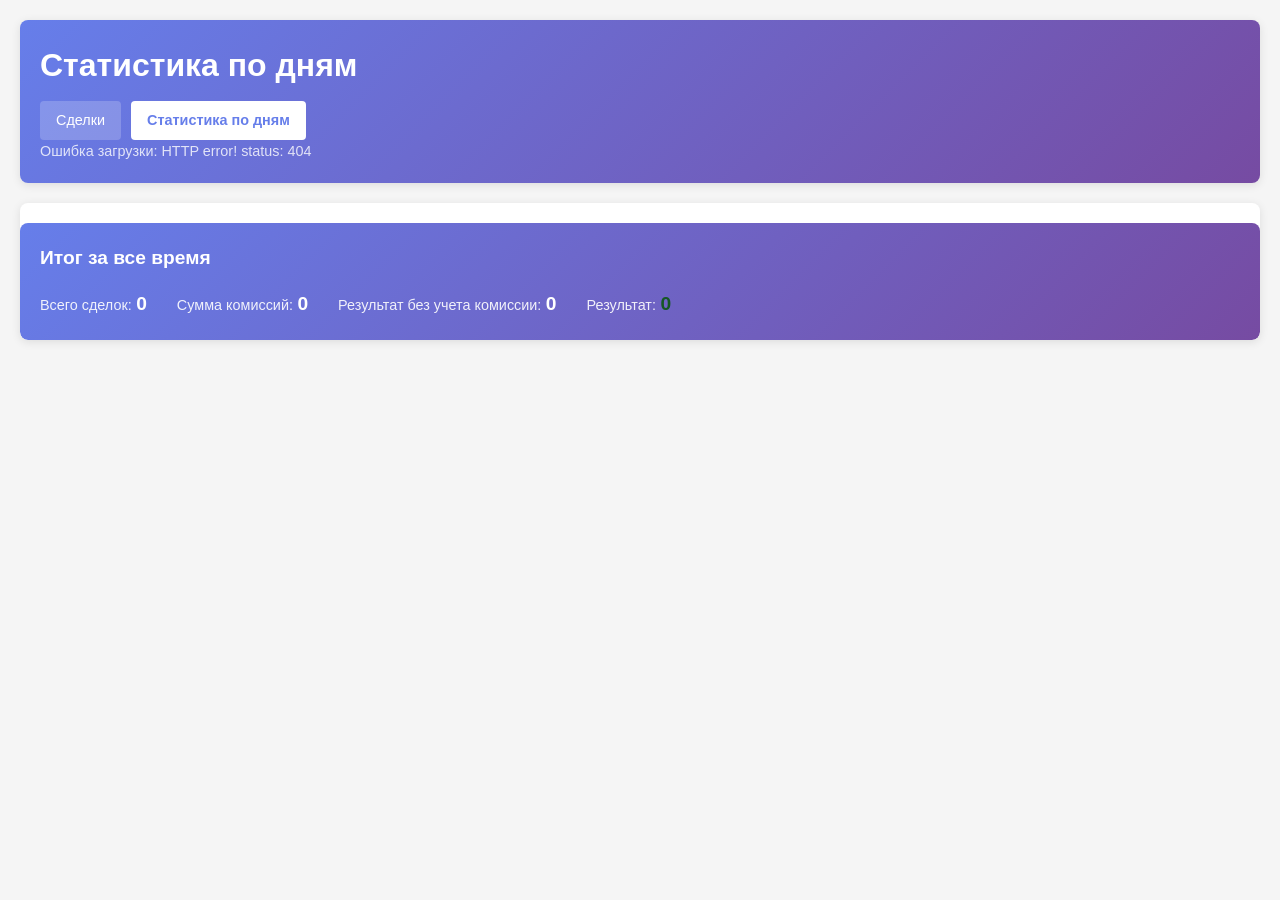
==== web/stats.html @ da1628b9 "Добавил страницу со статистикой по дням" ====
<!DOCTYPE html>
<html lang="ru">
<head>
    <meta charset="UTF-8">
    <meta name="viewport" content="width=device-width, initial-scale=1.0">
    <title>Статистика по дням - LMD-T-bot</title>
    <link rel="stylesheet" href="styles.css">
</head>
<body>
    <div class="container">
        <header>
            <h1>Статистика по дням</h1>
            <nav class="tabs">
                <a href="/" class="tab">Сделки</a>
                <a href="/stats.html" class="tab active">Статистика по дням</a>
            </nav>
            <div id="status">Загрузка данных...</div>
        </header>
        
        <main>
            <div id="daily-stats-container">
                <!-- Daily stats will be inserted here as collapsible blocks -->
            </div>
            
            <div class="summary-card">
                <h3>Итог за все время</h3>
                <div class="summary-values">
                    <div>
                        <span class="summary-label">Всего сделок:</span>
                        <span id="total-trades" class="summary-value">0</span>
                    </div>
                    <div>
                        <span class="summary-label">Сумма комиссий:</span>
                        <span id="total-commissions" class="summary-value">0</span>
                    </div>
                    <div>
                        <span class="summary-label">Результат без учета комиссии:</span>
                        <span id="total-amounts" class="summary-value">0</span>
                    </div>
                    <div>
                        <span class="summary-label">Результат:</span>
                        <span id="total-result" class="summary-value result-positive">0</span>
                    </div>
                </div>
            </div>
            
            <div id="no-data" class="hidden">Нет данных о сделках в базе</div>
        </main>
    </div>
    
    <script src="stats.js"></script>
</body>
</html>
---- web/styles.css ----
* {
    margin: 0;
    padding: 0;
    box-sizing: border-box;
}

body {
    font-family: -apple-system, BlinkMacSystemFont, 'Segoe UI', Roboto, Oxygen, Ubuntu, sans-serif;
    background-color: #f5f5f5;
    color: #333;
    line-height: 1.6;
}

.container {
    max-width: 1400px;
    margin: 0 auto;
    padding: 20px;
}

header {
    background: linear-gradient(135deg, #667eea 0%, #764ba2 100%);
    color: white;
    padding: 20px;
    border-radius: 8px;
    margin-bottom: 20px;
    box-shadow: 0 2px 10px rgba(0, 0, 0, 0.1);
}

header h1 {
    font-size: 2rem;
    margin-bottom: 10px;
}

#status {
    font-size: 0.9rem;
    opacity: 0.8;
}

main {
    background: white;
    border-radius: 8px;
    box-shadow: 0 2px 10px rgba(0, 0, 0, 0.1);
    overflow: hidden;
}

table {
    width: 100%;
    border-collapse: collapse;
}

thead {
    background-color: #f8f9fa;
    border-bottom: 2px solid #e9ecef;
}

th {
    padding: 12px 15px;
    text-align: left;
    font-weight: 600;
    color: #495057;
    font-size: 0.85rem;
    text-transform: uppercase;
    letter-spacing: 0.5px;
}

td {
    padding: 12px 15px;
    border-bottom: 1px solid #e9ecef;
    font-size: 0.9rem;
}

tbody tr:hover {
    background-color: #f8f9fa;
}

tbody tr:last-child td {
    border-bottom: none;
}

/* Status badges */
.status-badge {
    display: inline-block;
    padding: 4px 12px;
    border-radius: 20px;
    font-size: 0.75rem;
    font-weight: 600;
    text-transform: uppercase;
}

.status-fill {
    background-color: #d4edda;
    color: #155724;
}

.status-cancelled {
    background-color: #f8d7da;
    color: #721c24;
}

.status-rejected {
    background-color: #fff3cd;
    color: #856404;
}

/* Direction badges */
.direction-badge {
    display: inline-block;
    padding: 4px 12px;
    border-radius: 20px;
    font-size: 0.75rem;
    font-weight: 600;
}

.direction-buy {
    background-color: #d4edda;
    color: #155724;
}

.direction-sell {
    background-color: #f8d7da;
    color: #721c24;
}

/* Responsive */
@media (max-width: 1200px) {
    .container {
        padding: 10px;
    }
    
    header h1 {
        font-size: 1.5rem;
    }
}

@media (max-width: 992px) {
    th, td {
        padding: 8px 10px;
        font-size: 0.8rem;
    }
}

@media (max-width: 768px) {
    .container {
        padding: 5px;
    }
    
    header h1 {
        font-size: 1.2rem;
    }
    
    table {
        font-size: 0.75rem;
    }
    
    th, td {
        padding: 6px 8px;
    }
}

.hidden {
    display: none !important;
}

#no-data {
    text-align: center;
    padding: 40px;
    color: #6c757d;
    font-size: 1.2rem;
}

/* Tabs navigation */
.tabs {
    display: flex;
    gap: 10px;
    margin-top: 10px;
}

.tab {
    padding: 8px 16px;
    background-color: rgba(255, 255, 255, 0.2);
    color: white;
    text-decoration: none;
    border-radius: 4px;
    font-size: 0.9rem;
    transition: all 0.3s ease;
}

.tab:hover {
    background-color: rgba(255, 255, 255, 0.3);
}

.tab.active {
    background-color: white;
    color: #667eea;
    font-weight: 600;
}

/* Summary card */
.summary-card {
    margin-top: 20px;
    padding: 20px;
    background: linear-gradient(135deg, #667eea 0%, #764ba2 100%);
    border-radius: 8px;
    color: white;
}

.summary-card h3 {
    margin-bottom: 15px;
    font-size: 1.2rem;
}

.summary-values {
    display: flex;
    gap: 30px;
    flex-wrap: wrap;
}

.summary-label {
    opacity: 0.9;
    font-size: 0.9rem;
}

.summary-value {
    font-weight: 600;
    font-size: 1.2rem;
}

.result-positive {
    color: #155724;
}

.result-negative {
    color: #721c24;
}

.currency-positive {
    color: #155724;
    font-weight: 600;
}

.currency-negative {
    color: #721c24;
    font-weight: 600;
}

/* Stats table specific styles */
#daily-stats-table {
    margin-top: 20px;
}

.result-cell {
    font-weight: 600;
}

/* Accordion styles for daily stats */
.accordion-item {
    border: 1px solid #e9ecef;
    border-radius: 8px;
    margin-bottom: 15px;
    overflow: hidden;
    background: white;
    box-shadow: 0 2px 5px rgba(0, 0, 0, 0.05);
}

.accordion-header {
    display: flex;
    align-items: center;
    padding: 15px 20px;
    cursor: pointer;
    background: linear-gradient(135deg, #f8f9fa 0%, #e9ecef 100%);
    transition: background-color 0.3s ease;
}

.accordion-header:hover {
    background: linear-gradient(135deg, #e9ecef 0%, #dee2e6 100%);
}

.accordion-icon {
    font-size: 1rem;
    margin-right: 10px;
    color: #667eea;
    transition: transform 0.3s ease;
}

.accordion-date {
    flex-grow: 1;
    font-weight: 600;
    font-size: 1.1rem;
    color: #495057;
}

.accordion-summary {
    font-size: 0.9rem;
    color: #6c757d;
}

.accordion-content {
    padding: 0;
    border-top: 1px solid #e9ecef;
}

.stats-table {
    width: 100%;
    margin: 0;
}

.stats-table thead {
    background-color: #f8f9fa;
    border-bottom: 2px solid #e9ecef;
}

.stats-table th {
    padding: 10px 15px;
    text-align: left;
    font-weight: 600;
    color: #495057;
    font-size: 0.8rem;
    text-transform: uppercase;
    letter-spacing: 0.5px;
}

.stats-table td {
    padding: 10px 15px;
    border-bottom: 1px solid #e9ecef;
    font-size: 0.85rem;
}

.stats-table tbody tr:hover {
    background-color: #f8f9fa;
}

.stats-table tbody tr:last-child td {
    border-bottom: none;
}
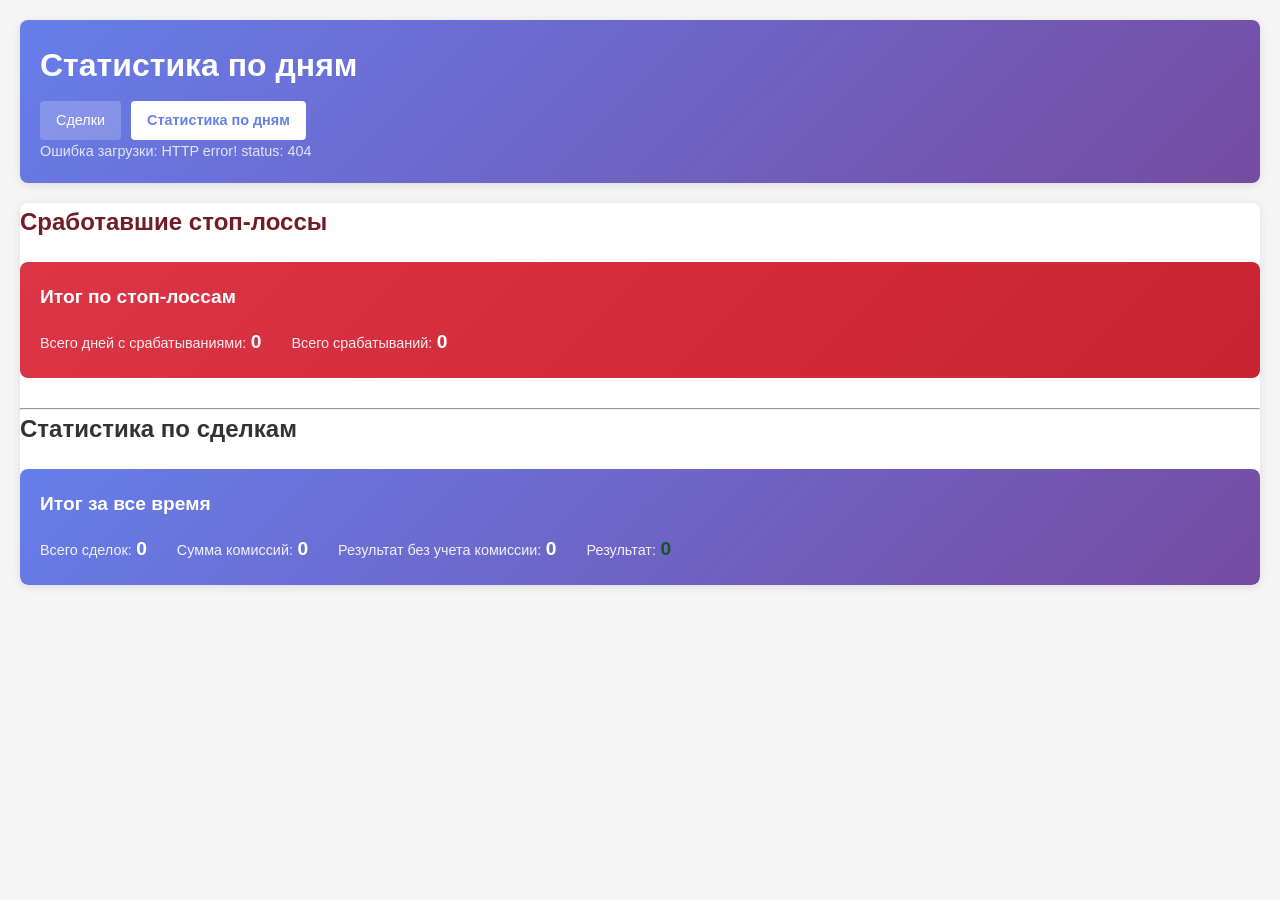
==== commit af1d64be: "Добавил стоплосы в БД и вывод информации он них в ВЕБ" ====
--- a/web/stats.html
+++ b/web/stats.html
@@ -18,33 +18,61 @@
         </header>
         
         <main>
-            <div id="daily-stats-container">
-                <!-- Daily stats will be inserted here as collapsible blocks -->
-            </div>
-            
-            <div class="summary-card">
-                <h3>Итог за все время</h3>
-                <div class="summary-values">
-                    <div>
-                        <span class="summary-label">Всего сделок:</span>
-                        <span id="total-trades" class="summary-value">0</span>
-                    </div>
-                    <div>
-                        <span class="summary-label">Сумма комиссий:</span>
-                        <span id="total-commissions" class="summary-value">0</span>
-                    </div>
-                    <div>
-                        <span class="summary-label">Результат без учета комиссии:</span>
-                        <span id="total-amounts" class="summary-value">0</span>
-                    </div>
-                    <div>
-                        <span class="summary-label">Результат:</span>
-                        <span id="total-result" class="summary-value result-positive">0</span>
+            <!-- Stop Loss Triggers Section -->
+            <section id="stop-loss-section">
+                <h2>Сработавшие стоп-лоссы</h2>
+                <div class="summary-card stop-loss-summary">
+                    <h3>Итог по стоп-лоссам</h3>
+                    <div class="summary-values">
+                        <div>
+                            <span class="summary-label">Всего дней с срабатываниями:</span>
+                            <span id="stop-loss-total-dates" class="summary-value">0</span>
+                        </div>
+                        <div>
+                            <span class="summary-label">Всего срабатываний:</span>
+                            <span id="stop-loss-total-triggers" class="summary-value">0</span>
+                        </div>
                     </div>
                 </div>
-            </div>
+                <div id="stop-loss-container">
+                    <!-- Stop loss accordion items will be inserted here -->
+                </div>
+                <div id="no-stop-loss-data" class="hidden">Нет данных о сработавших стоп-лоссах</div>
+            </section>
             
-            <div id="no-data" class="hidden">Нет данных о сделках в базе</div>
+            <hr>
+            
+            <!-- Daily Stats Section -->
+            <section id="daily-stats-section">
+                <h2>Статистика по сделкам</h2>
+                <div id="daily-stats-container">
+                    <!-- Daily stats will be inserted here as collapsible blocks -->
+                </div>
+                
+                <div class="summary-card">
+                    <h3>Итог за все время</h3>
+                    <div class="summary-values">
+                        <div>
+                            <span class="summary-label">Всего сделок:</span>
+                            <span id="total-trades" class="summary-value">0</span>
+                        </div>
+                        <div>
+                            <span class="summary-label">Сумма комиссий:</span>
+                            <span id="total-commissions" class="summary-value">0</span>
+                        </div>
+                        <div>
+                            <span class="summary-label">Результат без учета комиссии:</span>
+                            <span id="total-amounts" class="summary-value">0</span>
+                        </div>
+                        <div>
+                            <span class="summary-label">Результат:</span>
+                            <span id="total-result" class="summary-value result-positive">0</span>
+                        </div>
+                    </div>
+                </div>
+                
+                <div id="no-data" class="hidden">Нет данных о сделках в базе</div>
+            </section>
         </main>
     </div>
     
--- a/web/styles.css
+++ b/web/styles.css
@@ -332,3 +332,86 @@
 .stats-table tbody tr:last-child td {
     border-bottom: none;
 }
+
+/* Stop Loss Styles */
+#stop-loss-section {
+    margin-bottom: 30px;
+}
+
+#stop-loss-section h2 {
+    color: #721c24;
+    margin-bottom: 15px;
+    font-size: 1.5rem;
+}
+
+.stop-loss-summary {
+    background: linear-gradient(135deg, #dc3545 0%, #c82333 100%);
+}
+
+.stop-loss-summary .summary-value {
+    color: white;
+}
+
+/* Stop Loss Accordion Styles */
+.stop-loss-accordion-item {
+    border: 1px solid #e9ecef;
+    border-radius: 8px;
+    margin-bottom: 15px;
+    overflow: hidden;
+    background: white;
+    box-shadow: 0 2px 5px rgba(0, 0, 0, 0.05);
+}
+
+.stop-loss-accordion-header {
+    display: flex;
+    align-items: center;
+    padding: 15px 20px;
+    cursor: pointer;
+    background: linear-gradient(135deg, #fff5f7 0%, #ffe8ed 100%);
+    transition: background-color 0.3s ease;
+}
+
+.stop-loss-accordion-header:hover {
+    background: linear-gradient(135deg, #ffe8ed 0%, #ffdee4 100%);
+}
+
+.stop-loss-accordion-icon {
+    font-size: 1rem;
+    margin-right: 10px;
+    color: #dc3545;
+    transition: transform 0.3s ease;
+}
+
+.stop-loss-accordion-date {
+    flex-grow: 1;
+    font-weight: 600;
+    font-size: 1.1rem;
+    color: #495057;
+}
+
+.stop-loss-accordion-summary {
+    font-size: 0.9rem;
+    color: #dc3545;
+    font-weight: 600;
+}
+
+.stop-loss-accordion-content {
+    padding: 0;
+    border-top: 1px solid #e9ecef;
+}
+
+.stop-loss-triggers-list {
+    display: flex;
+    flex-wrap: wrap;
+    gap: 8px;
+    padding: 15px;
+}
+
+.stop-loss-trigger-tag {
+    background-color: #dc3545;
+    color: white;
+    padding: 6px 12px;
+    border-radius: 4px;
+    font-size: 0.85rem;
+    font-family: monospace;
+}
